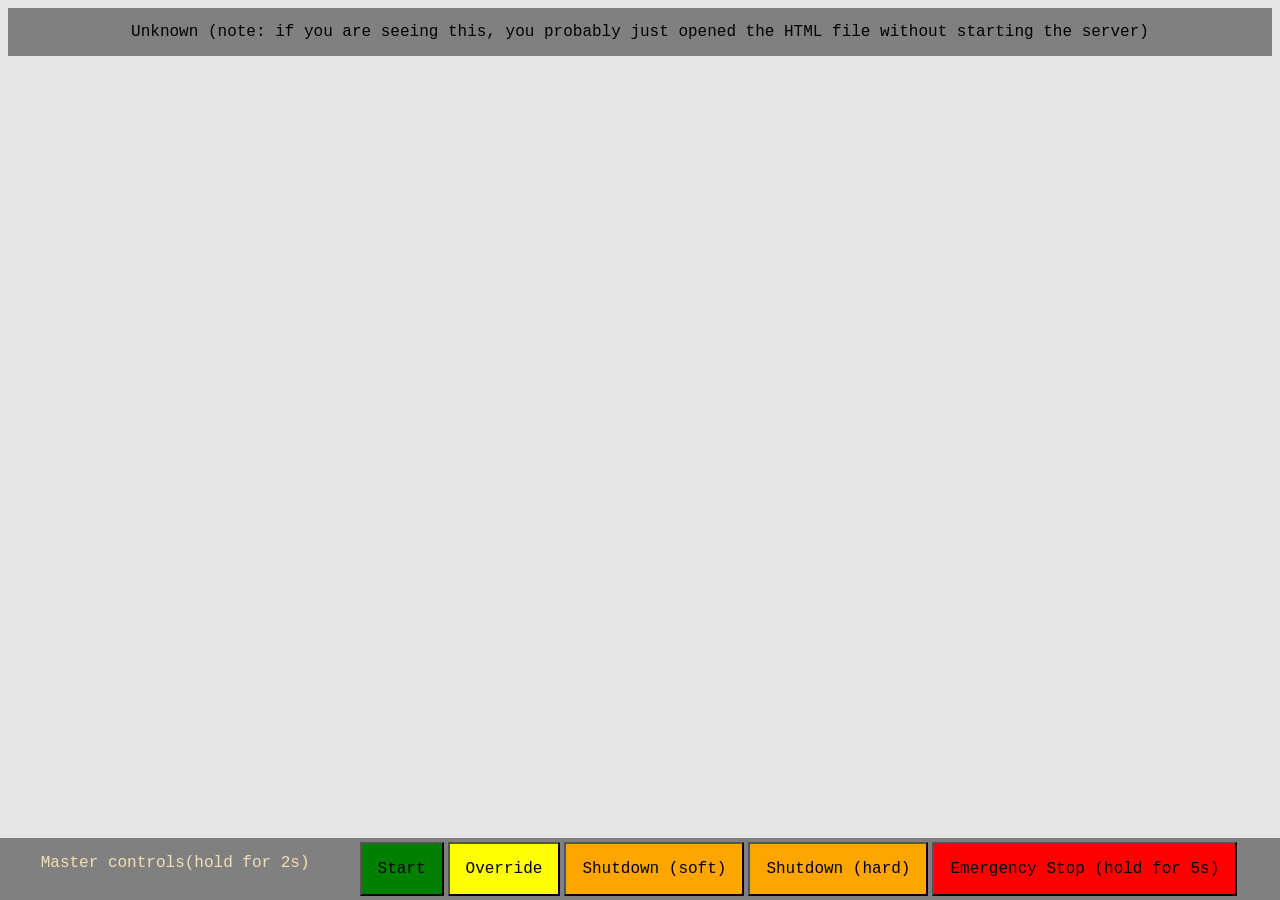
==== ui/index.html @ 1bc5e2f0 "Rename to index.html so that localhost can load directly" ====
<!DOCTYPE html>
<html lang="en">

<head>
    <meta charset="UTF-8">
    <meta name="viewport" content="width=device-width, initial-scale=1.0">
    <title>console - broadcastinator</title>
    <link rel="stylesheet" href="style.css">
    <link rel="stylesheet" href="theme.css">
    <script src="ui.js"></script>
    <script src="masterctl.js"></script>
    <meta name="viewport" content="minimal-ui, width=device-width, initial-scale=1, maximum-scale=1, user-scalable=no">
</head>

<body>
    <script>
        document.body.onload = function () {
            masterctlHold(document.getElementById('start'), 'start', 2000)
            masterctlHold(document.getElementById('override'), 'override', 2000)
            masterctlHold(document.getElementById('shutdown-soft'), 'shutdown-soft', 2000)
            masterctlHold(document.getElementById('shutdown-hard'), 'shutdown-hard', 2000)
            masterctlHold(document.getElementById('e-stop'), 'e-stop', 5000)
        }
    </script>
    <div id="status" style="background-color: gray; padding: 15px 32px; ">Unknown (note: if you are seeing this, you
        probably just opened the HTML file without starting the server)</div>
    <footer class="master-control-panel center">
        <p style="margin-right: 3em;">Master controls(hold for 2s)</p>
        <button class="master-control-buttons" id="start" style="background-color:green">Start</button>
        <button class="master-control-buttons" id="override" style="background-color: yellow;">Override</button>
        <button class="master-control-buttons" id="shutdown-soft" style="background-color: orange;">Shutdown
            (soft)</button>
        <button class="master-control-buttons" id="shutdown-hard" style="background-color: orange;">Shutdown
            (hard)</button>
        <button class="master-control-buttons" id="e-stop" style="background-color: red;">Emergency Stop (hold for
            5s)</button>
    </footer>
</body>

</html>
---- ui/style.css ----
#status {
    display: flex;
    justify-content: center;
}

.center {
    display: flex;
    justify-content: center;
}

.right {
    display: flex;
    justify-content: flex-end;
}

footer {
    position: relative;
}

.master-control-panel {
    position: fixed;
    bottom: 0;
    left: 0;
    right: 0;
}

.master-control-panel>p {
    position: relative;
    z-index: 1000;
}

.master-control-buttons {
    text-align: center;
    font-family: 'Courier New', Courier, monospace;
    padding: 16px 16px;
    margin: 4px 2px;
    font-size: 16px;
}

.blink-tobg {
    animation: blinker .5s steps(1,end) infinite;
}

.blink-tobgfast {
    animation: blinker .25s steps(1,end) infinite;
}

.breathe-tobg {
    animation: blinker-calmer 2s ease-in-out infinite;
}

@keyframes blinker {
    50% {
        color: var(--bg-compatible-textcolor);
        opacity: .25;
    }
}

@keyframes blinker-calmer {
    50% {
        color: var(--bg-compatible-textcolor);
        opacity: .75;
    }
}
---- ui/theme.css ----
body {
    font-family: 'Courier New', Courier, monospace;
}

@media (prefers-color-scheme: dark) {
    :root {
        --bg-compatible-textcolor: white;
        --bg-color: rgb(20, 20, 20);
    }

    body {
        background-color: rgb(20, 20, 20);
        color: white;
    }

    footer {
        color: wheat;
        background-color: rgb(69, 69, 69);
    }
}


@media (prefers-color-scheme: light) {
    :root {
        --bg-compatible-textcolor: black;
        --bg-color: rgb(20, 20, 20);
    }
    body {
        background-color: rgb(230, 230, 230);
        color: black;
    }

    footer {
        color: wheat;
        background-color: gray;
    }
}
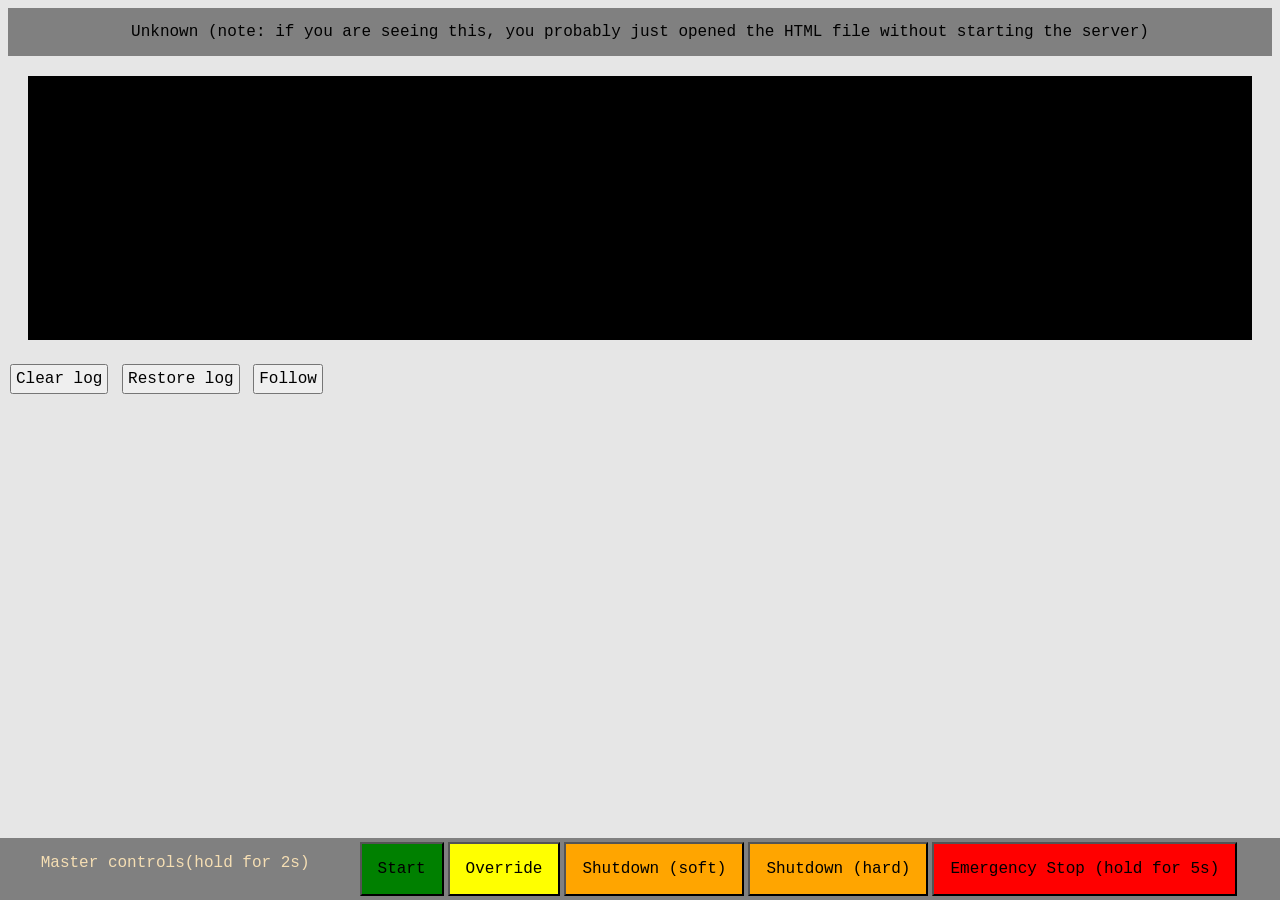
==== commit d1e81b64: "Add log box" ====
--- a/ui/index.html
+++ b/ui/index.html
@@ -24,6 +24,12 @@
     </script>
     <div id="status" style="background-color: gray; padding: 15px 32px; ">Unknown (note: if you are seeing this, you
         probably just opened the HTML file without starting the server)</div>
+    <div id="log1-container"></div>
+    <div style="position: relative;">
+        <button id="log1-clear" onclick="clearLog()">Clear log</button>
+        <button id="log1-restore" onclick="restoreLog()">Restore log</button>
+        <button id="log1-follow" onclick="followLog()">Follow</button>
+    </div>
     <footer class="master-control-panel center">
         <p style="margin-right: 3em;">Master controls(hold for 2s)</p>
         <button class="master-control-buttons" id="start" style="background-color:green">Start</button>
@@ -35,6 +41,26 @@
         <button class="master-control-buttons" id="e-stop" style="background-color: red;">Emergency Stop (hold for
             5s)</button>
     </footer>
+    <script>
+        document.body.onload = function () {
+            if (environ() == "online") {
+                let req = new XMLHttpRequest()
+                req.open("GET", "http://" + location.hostname + ":8088/conn")
+                req.addEventListener('error', function () {
+                    console.error("could not send master command")
+                    changeStatus("disconnected", "cannot see connection test, see F12 console for details")
+                })
+                req.addEventListener('load', function () {
+                    let obj = JSON.parse(this.responseText)
+                    if (obj.status != 'success') {
+                        console.error("connTest.status != success, details: ", obj)
+                    }
+                    changeStatus("connected-inactive", "")
+                })
+                req.send()
+            }
+        }
+    </script>
 </body>
 
 </html>
--- a/ui/style.css
+++ b/ui/style.css
@@ -37,12 +37,41 @@
     font-size: 16px;
 }
 
+button {
+    text-align: center;
+    font-family: 'Courier New', Courier, monospace;
+    padding: 4px 4px;
+    margin: 4px 2px;
+    font-size: 100%;
+}
+
+#log1-container {
+    width: 100em;
+    height: 20em;
+    border: 2px solid #000;
+    margin: 20px;
+    padding: 10px;
+    overflow-x: scroll;
+    overflow-y: scroll;
+    scrollbar-width: none;
+    font-size: 12px;
+    white-space: pre;
+    background-color: var(--bg-color-2);
+    color: var(--bg-compatible-textcolor);
+}
+
+#log1-container::-webkit-scrollbar {
+    display: none;
+}
+
+/* below 2 animations mainly used in status bar */
+
 .blink-tobg {
-    animation: blinker .5s steps(1,end) infinite;
+    animation: blinker .5s steps(1, end) infinite;
 }
 
 .blink-tobgfast {
-    animation: blinker .25s steps(1,end) infinite;
+    animation: blinker .25s steps(1, end) infinite;
 }
 
 .breathe-tobg {
--- a/ui/theme.css
+++ b/ui/theme.css
@@ -6,6 +6,7 @@
     :root {
         --bg-compatible-textcolor: white;
         --bg-color: rgb(20, 20, 20);
+        --bg-color-2: rgb(0, 0, 0);
     }
 
     body {
@@ -24,7 +25,9 @@
     :root {
         --bg-compatible-textcolor: black;
         --bg-color: rgb(20, 20, 20);
+        --bg-color-2: rgb(0, 0, 0);
     }
+
     body {
         background-color: rgb(230, 230, 230);
         color: black;
